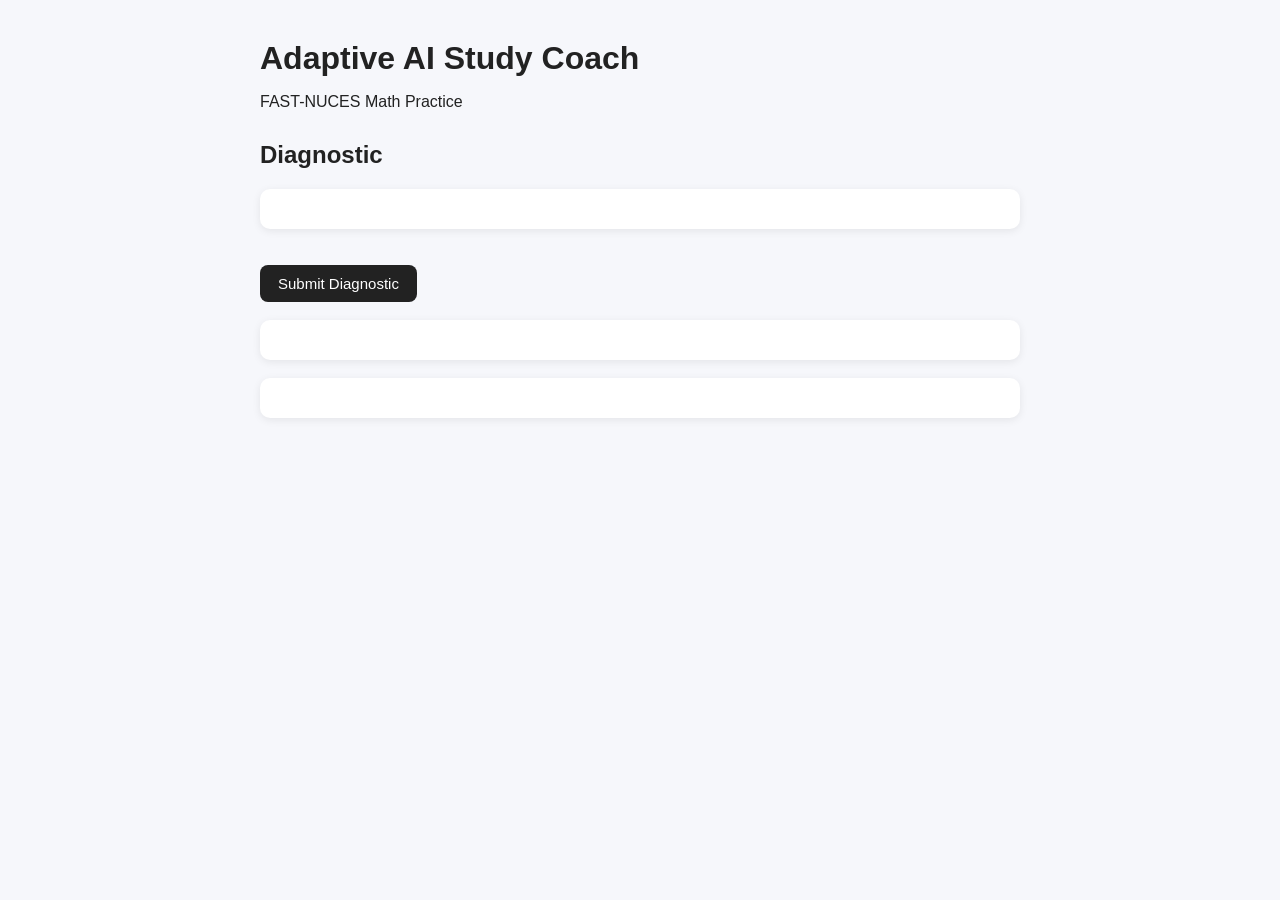
==== app/static/index.html @ f9d4b1ea "feat: expand diagnostic and math question bank" ====
<!DOCTYPE html>
<html lang="en">
<head>
    <meta charset="UTF-8">
    <meta name="viewport" content="width=device-width, initial-scale=1.0">
    <title>Adaptive AI Study Coach</title>
<style>
    body {
        font-family: Arial, sans-serif;
        max-width: 760px;
        margin: 40px auto;
        padding: 0 20px;
        background: #f6f7fb;
        color: #222;
    }

    h1 {
        margin-bottom: 5px;
    }

    h2 {
        margin-top: 30px;
    }

    form > div,
    #report,
    #practice {
        background: white;
        padding: 20px;
        margin: 18px 0;
        border-radius: 10px;
        box-shadow: 0 2px 8px rgba(0, 0, 0, 0.08);
    }

    label {
        display: block;
        padding: 6px 0;
        cursor: pointer;
    }

    button {
        padding: 10px 18px;
        border: none;
        border-radius: 8px;
        cursor: pointer;
        font-size: 15px;
        background: #222;
        color: white;
    }

    button:hover {
        opacity: 0.85;
    }

    #practice-feedback {
        font-weight: bold;
        margin-top: 15px;
    }
</style>
</head>
<body>
    <h1>Adaptive AI Study Coach</h1>
    <p>FAST-NUCES Math Practice</p>

    <h2>Diagnostic</h2>

    <form id="diagnostic-form">
    <div id="diagnostic-questions"></div>

    <br>
    <button type="submit">Submit Diagnostic</button>
    </form>

    <div id="report"></div>
<div id="practice"></div>

<script>
    const questionsBox = document.getElementById("diagnostic-questions");
    let diagnosticQuestions = [];
    const form = document.getElementById("diagnostic-form");
    const reportBox = document.getElementById("report");
    const practiceBox = document.getElementById("practice");

    let agentState = null;
    async function loadDiagnosticQuestions() {
    const response = await fetch("/diagnostic/questions");
    const data = await response.json();

    diagnosticQuestions = data.questions;

    questionsBox.innerHTML = diagnosticQuestions.map((question, index) => {
        const optionsHtml = question.options.map((option) => `
            <label>
                <input
                    type="radio"
                    name="${question.id}"
                    value="${option}"
                >
                ${option}
            </label>
        `).join("");

        return `
            <div>
                <p><strong>${index + 1}. ${question.question}</strong></p>
                ${optionsHtml}
            </div>
        `;
    }).join("");
}
    loadDiagnosticQuestions();
    form.addEventListener("submit", async (event) => {
        event.preventDefault();

        const questionIds = diagnosticQuestions.map(
        (question) => question.id
        );

        const answers = questionIds.map((id) => {
            const selected = document.querySelector(
                `input[name="${id}"]:checked`
            );

            return {
                question_id: id,
                selected_answer: selected ? selected.value : null
            };
        });

        const diagnosticResponse = await fetch("/diagnostic/submit", {
            method: "POST",
            headers: {
                "Content-Type": "application/json"
            },
            body: JSON.stringify({ answers })
        });

        const diagnosticData = await diagnosticResponse.json();

        const agentResponse = await fetch("/agent/start", {
            method: "POST",
            headers: {
                "Content-Type": "application/json"
            },
            body: JSON.stringify({
                diagnostic_results: diagnosticData.results,
                weak_topics: [],
                current_topic: null,
                attempts_on_topic: 0,
                status: "diagnosing"
            })
        });

        const agentData = await agentResponse.json();

        agentState = agentData.state;

        if (agentState.status === "complete") {
            reportBox.innerHTML = `
                <h2>Diagnostic Report</h2>
                <p>No weak topics detected.</p>
            `;
            practiceBox.innerHTML = "";
            return;
        }

        reportBox.innerHTML = `
            <h2>Diagnostic Report</h2>
            <p><strong>Weak topics:</strong> ${agentState.weak_topics.join(", ")}</p>
            <p><strong>Current focus:</strong> ${agentState.current_topic}</p>
        `;

        showPracticeQuestion(agentData.practice_question);
    });


    function showPracticeQuestion(question) {
        if (!question) {
            practiceBox.innerHTML = "<p>No practice question available.</p>";
            return;
        }

        const optionsHtml = question.options.map((option) => `
            <label>
                <input type="radio" name="practice_answer" value="${option}">
                ${option}
            </label><br>
        `).join("");

        practiceBox.innerHTML = `
            <h2>Targeted Practice</h2>
            <p>${question.question}</p>

            ${optionsHtml}

            <br>
            <button id="submit-practice">Submit Practice Answer</button>

            <p id="practice-feedback"></p>
        `;

        document
            .getElementById("submit-practice")
            .addEventListener("click", () => {
                submitPracticeAnswer(question);
            });
    }


    async function submitPracticeAnswer(question) {
        const selected = document.querySelector(
            'input[name="practice_answer"]:checked'
        );

        if (!selected) {
            document.getElementById("practice-feedback").textContent =
                "Please select an answer.";
            return;
        }

        const isCorrect = selected.value === question.correct_answer;

        const response = await fetch(
            `/agent/advance?is_correct=${isCorrect}`,
            {
                method: "POST",
                headers: {
                    "Content-Type": "application/json"
                },
                body: JSON.stringify(agentState)
            }
        );

        const data = await response.json();

        agentState = data.state;

        if (isCorrect) {
            document.getElementById("practice-feedback").textContent =
                "Correct!";
        } else {
            document.getElementById("practice-feedback").textContent =
                `Incorrect. Correct answer: ${question.correct_answer}`;
        }

        setTimeout(() => {
            if (agentState.status === "complete") {
                reportBox.innerHTML = `
                    <h2>Study Complete</h2>
                    <p>You completed all detected weak topics.</p>
                `;
                practiceBox.innerHTML = "";
                return;
            }

            reportBox.innerHTML = `
                <h2>Progress</h2>
                <p><strong>Remaining weak topics:</strong>
                    ${agentState.weak_topics.join(", ")}
                </p>
                <p><strong>Current focus:</strong>
                    ${agentState.current_topic}
                </p>
            `;

            showPracticeQuestion(data.practice_question);
        }, 1800);
    }
</script>
</body>
</html>
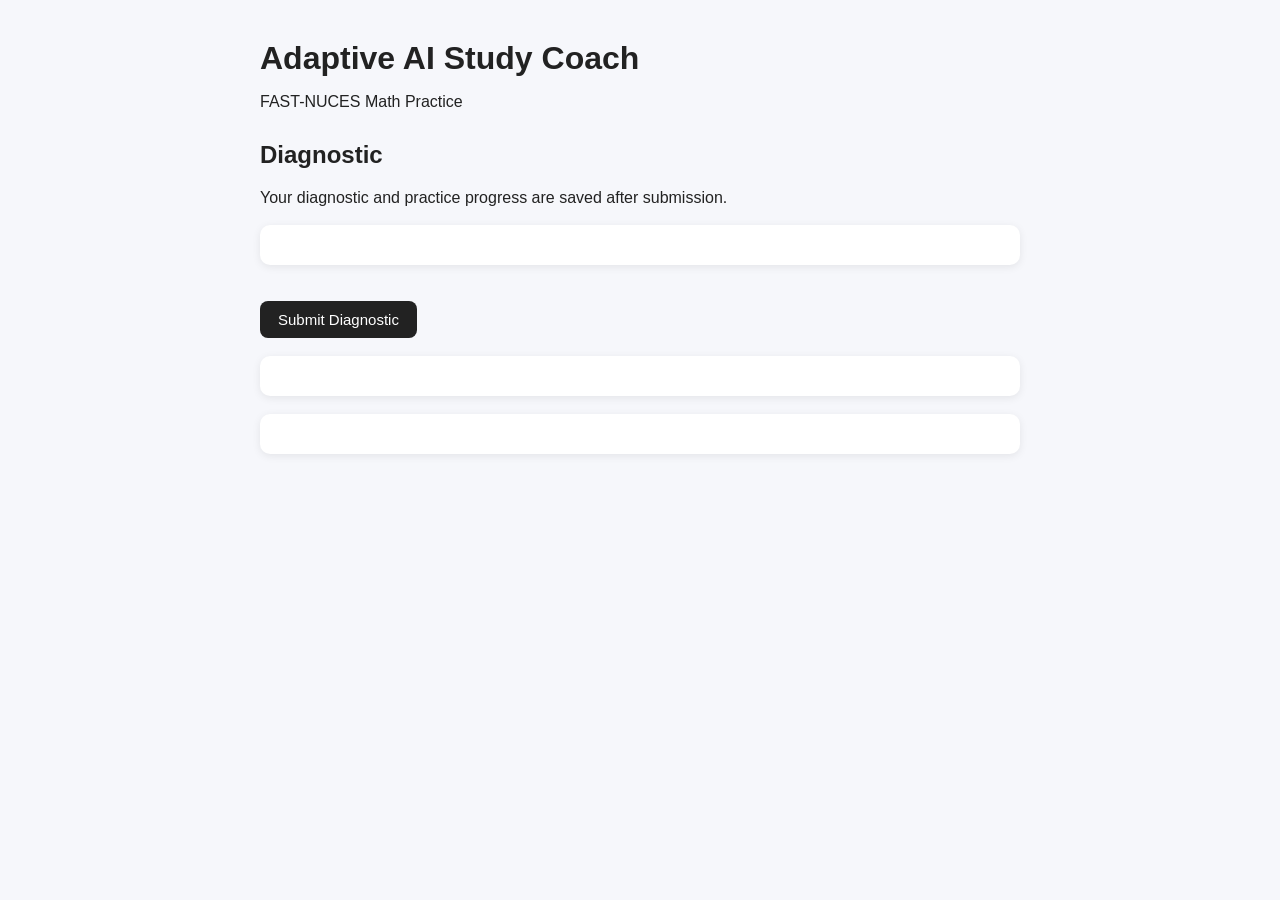
==== commit 25e541ca: "feat: save study progress with resumable sessions and server-side grading" ====
--- a/app/static/index.html
+++ b/app/static/index.html
@@ -48,6 +48,8 @@
         color: white;
     }
 
+    button:disabled { opacity: 0.55; cursor: wait; }
+
     button:hover {
         opacity: 0.85;
     }
@@ -62,7 +64,13 @@
     <h1>Adaptive AI Study Coach</h1>
     <p>FAST-NUCES Math Practice</p>
 
-    <h2>Diagnostic</h2>
+    <p id="save-status" role="status" aria-live="polite"></p>
+    <div id="resume-controls" hidden>
+        <button id="resume-session" type="button">Resume saved practice</button>
+        <button id="new-session" type="button">Start new diagnostic</button>
+    </div>
+    <h2 id="diagnostic-heading">Diagnostic</h2>
+    <p id="diagnostic-help">Your diagnostic and practice progress are saved after submission.</p>
 
     <form id="diagnostic-form">
     <div id="diagnostic-questions"></div>
@@ -74,198 +82,6 @@
     <div id="report"></div>
 <div id="practice"></div>
 
-<script>
-    const questionsBox = document.getElementById("diagnostic-questions");
-    let diagnosticQuestions = [];
-    const form = document.getElementById("diagnostic-form");
-    const reportBox = document.getElementById("report");
-    const practiceBox = document.getElementById("practice");
-
-    let agentState = null;
-    async function loadDiagnosticQuestions() {
-    const response = await fetch("/diagnostic/questions");
-    const data = await response.json();
-
-    diagnosticQuestions = data.questions;
-
-    questionsBox.innerHTML = diagnosticQuestions.map((question, index) => {
-        const optionsHtml = question.options.map((option) => `
-            <label>
-                <input
-                    type="radio"
-                    name="${question.id}"
-                    value="${option}"
-                >
-                ${option}
-            </label>
-        `).join("");
-
-        return `
-            <div>
-                <p><strong>${index + 1}. ${question.question}</strong></p>
-                ${optionsHtml}
-            </div>
-        `;
-    }).join("");
-}
-    loadDiagnosticQuestions();
-    form.addEventListener("submit", async (event) => {
-        event.preventDefault();
-
-        const questionIds = diagnosticQuestions.map(
-        (question) => question.id
-        );
-
-        const answers = questionIds.map((id) => {
-            const selected = document.querySelector(
-                `input[name="${id}"]:checked`
-            );
-
-            return {
-                question_id: id,
-                selected_answer: selected ? selected.value : null
-            };
-        });
-
-        const diagnosticResponse = await fetch("/diagnostic/submit", {
-            method: "POST",
-            headers: {
-                "Content-Type": "application/json"
-            },
-            body: JSON.stringify({ answers })
-        });
-
-        const diagnosticData = await diagnosticResponse.json();
-
-        const agentResponse = await fetch("/agent/start", {
-            method: "POST",
-            headers: {
-                "Content-Type": "application/json"
-            },
-            body: JSON.stringify({
-                diagnostic_results: diagnosticData.results,
-                weak_topics: [],
-                current_topic: null,
-                attempts_on_topic: 0,
-                status: "diagnosing"
-            })
-        });
-
-        const agentData = await agentResponse.json();
-
-        agentState = agentData.state;
-
-        if (agentState.status === "complete") {
-            reportBox.innerHTML = `
-                <h2>Diagnostic Report</h2>
-                <p>No weak topics detected.</p>
-            `;
-            practiceBox.innerHTML = "";
-            return;
-        }
-
-        reportBox.innerHTML = `
-            <h2>Diagnostic Report</h2>
-            <p><strong>Weak topics:</strong> ${agentState.weak_topics.join(", ")}</p>
-            <p><strong>Current focus:</strong> ${agentState.current_topic}</p>
-        `;
-
-        showPracticeQuestion(agentData.practice_question);
-    });
-
-
-    function showPracticeQuestion(question) {
-        if (!question) {
-            practiceBox.innerHTML = "<p>No practice question available.</p>";
-            return;
-        }
-
-        const optionsHtml = question.options.map((option) => `
-            <label>
-                <input type="radio" name="practice_answer" value="${option}">
-                ${option}
-            </label><br>
-        `).join("");
-
-        practiceBox.innerHTML = `
-            <h2>Targeted Practice</h2>
-            <p>${question.question}</p>
-
-            ${optionsHtml}
-
-            <br>
-            <button id="submit-practice">Submit Practice Answer</button>
-
-            <p id="practice-feedback"></p>
-        `;
-
-        document
-            .getElementById("submit-practice")
-            .addEventListener("click", () => {
-                submitPracticeAnswer(question);
-            });
-    }
-
-
-    async function submitPracticeAnswer(question) {
-        const selected = document.querySelector(
-            'input[name="practice_answer"]:checked'
-        );
-
-        if (!selected) {
-            document.getElementById("practice-feedback").textContent =
-                "Please select an answer.";
-            return;
-        }
-
-        const isCorrect = selected.value === question.correct_answer;
-
-        const response = await fetch(
-            `/agent/advance?is_correct=${isCorrect}`,
-            {
-                method: "POST",
-                headers: {
-                    "Content-Type": "application/json"
-                },
-                body: JSON.stringify(agentState)
-            }
-        );
-
-        const data = await response.json();
-
-        agentState = data.state;
-
-        if (isCorrect) {
-            document.getElementById("practice-feedback").textContent =
-                "Correct!";
-        } else {
-            document.getElementById("practice-feedback").textContent =
-                `Incorrect. Correct answer: ${question.correct_answer}`;
-        }
-
-        setTimeout(() => {
-            if (agentState.status === "complete") {
-                reportBox.innerHTML = `
-                    <h2>Study Complete</h2>
-                    <p>You completed all detected weak topics.</p>
-                `;
-                practiceBox.innerHTML = "";
-                return;
-            }
-
-            reportBox.innerHTML = `
-                <h2>Progress</h2>
-                <p><strong>Remaining weak topics:</strong>
-                    ${agentState.weak_topics.join(", ")}
-                </p>
-                <p><strong>Current focus:</strong>
-                    ${agentState.current_topic}
-                </p>
-            `;
-
-            showPracticeQuestion(data.practice_question);
-        }, 1800);
-    }
-</script>
+<script src="/static/app.js" defer></script>
 </body>
 </html>
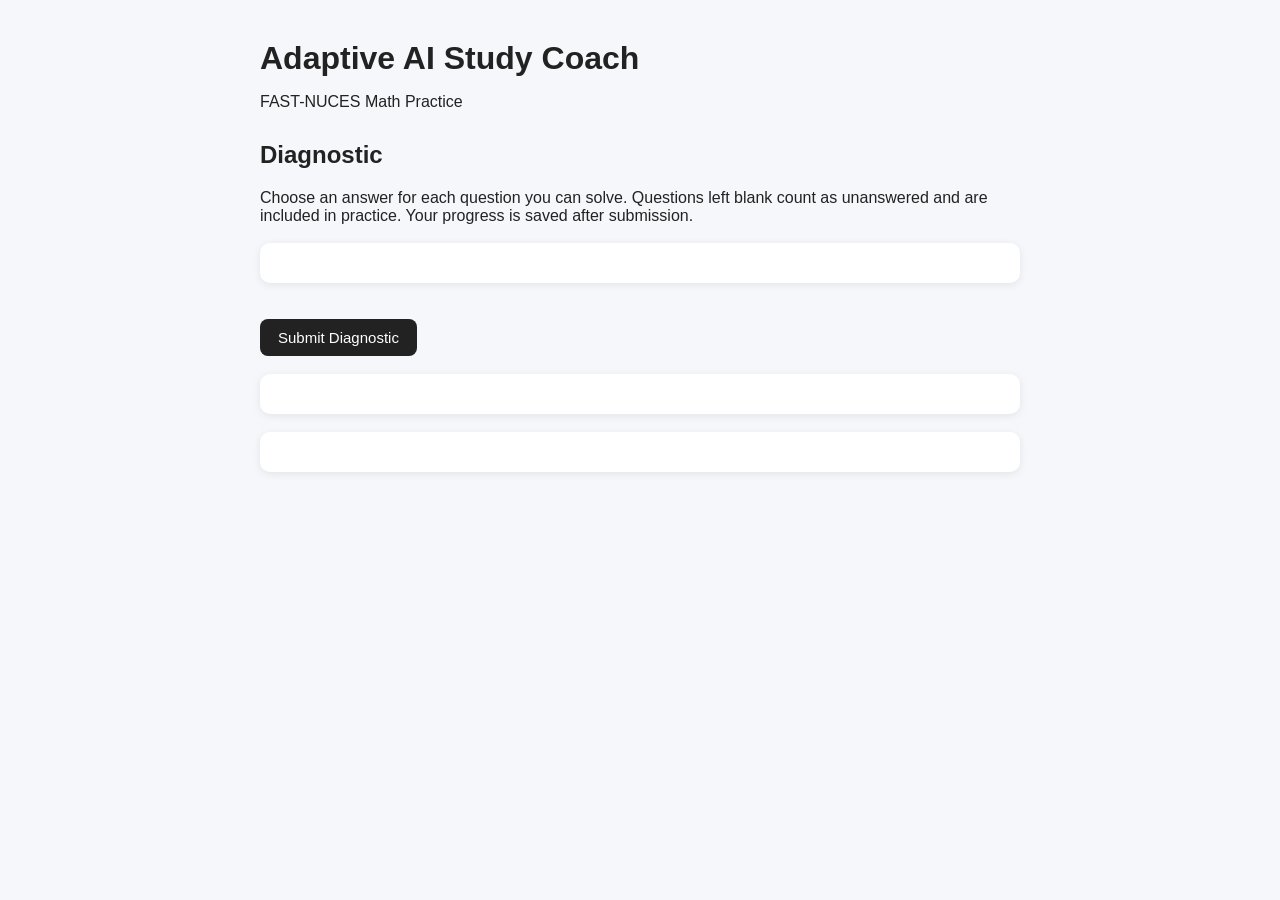
==== commit 517854fa: "feat: add saved diagnostic results and topic breakdown" ====
--- a/app/static/index.html
+++ b/app/static/index.html
@@ -48,6 +48,16 @@
         color: white;
     }
 
+    table { width: 100%; border-collapse: collapse; margin-top: 12px; font-size: 0.9rem; }
+    th, td { padding: 8px 4px; border-bottom: 1px solid #ddd; text-align: left; }
+    caption { text-align: left; margin-bottom: 8px; }
+    summary { cursor: pointer; padding: 8px 0; font-weight: bold; }
+    @media (max-width: 480px) {
+        body { padding: 0 12px; }
+        #report { padding: 12px; }
+        th, td { padding: 8px 2px; font-size: 0.8rem; overflow-wrap: anywhere; }
+    }
+
     button:disabled { opacity: 0.55; cursor: wait; }
 
     button:hover {
@@ -70,7 +80,7 @@
         <button id="new-session" type="button">Start new diagnostic</button>
     </div>
     <h2 id="diagnostic-heading">Diagnostic</h2>
-    <p id="diagnostic-help">Your diagnostic and practice progress are saved after submission.</p>
+    <p id="diagnostic-help">Choose an answer for each question you can solve. Questions left blank count as unanswered and are included in practice. Your progress is saved after submission.</p>
 
     <form id="diagnostic-form">
     <div id="diagnostic-questions"></div>
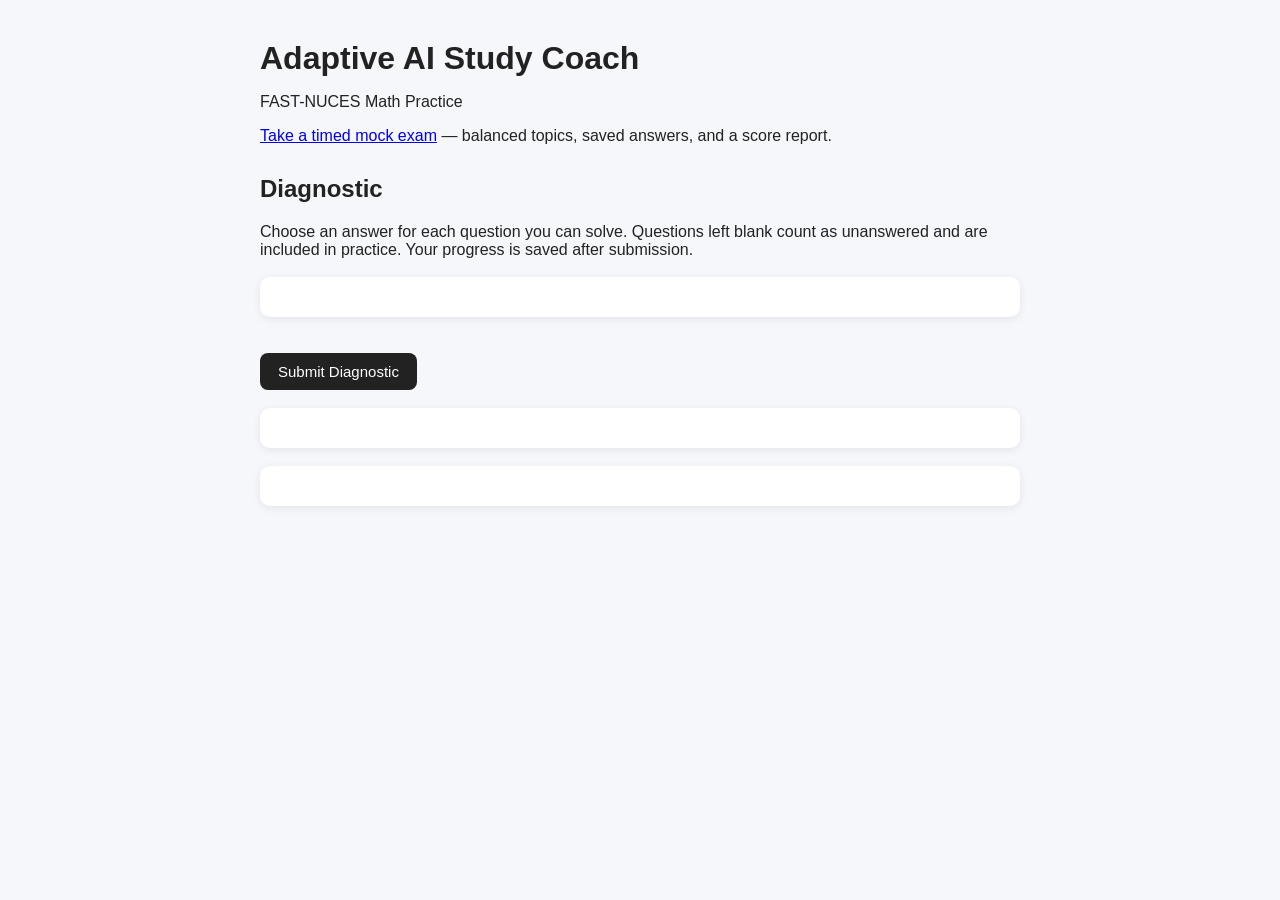
==== commit 84e79110: "feat: add timed mock exams with saved answers and score reports" ====
--- a/app/static/index.html
+++ b/app/static/index.html
@@ -58,6 +58,10 @@
         th, td { padding: 8px 2px; font-size: 0.8rem; overflow-wrap: anywhere; }
     }
 
+    select { max-width: 100%; padding: 8px; font: inherit; }
+    .history-entry { border-top: 1px solid #ddd; padding: 6px 0; }
+    .history-entry p { overflow-wrap: anywhere; }
+
     button:disabled { opacity: 0.55; cursor: wait; }
 
     button:hover {
@@ -73,6 +77,7 @@
 <body>
     <h1>Adaptive AI Study Coach</h1>
     <p>FAST-NUCES Math Practice</p>
+    <p><a href="/exam">Take a timed mock exam</a> — balanced topics, saved answers, and a score report.</p>
 
     <p id="save-status" role="status" aria-live="polite"></p>
     <div id="resume-controls" hidden>
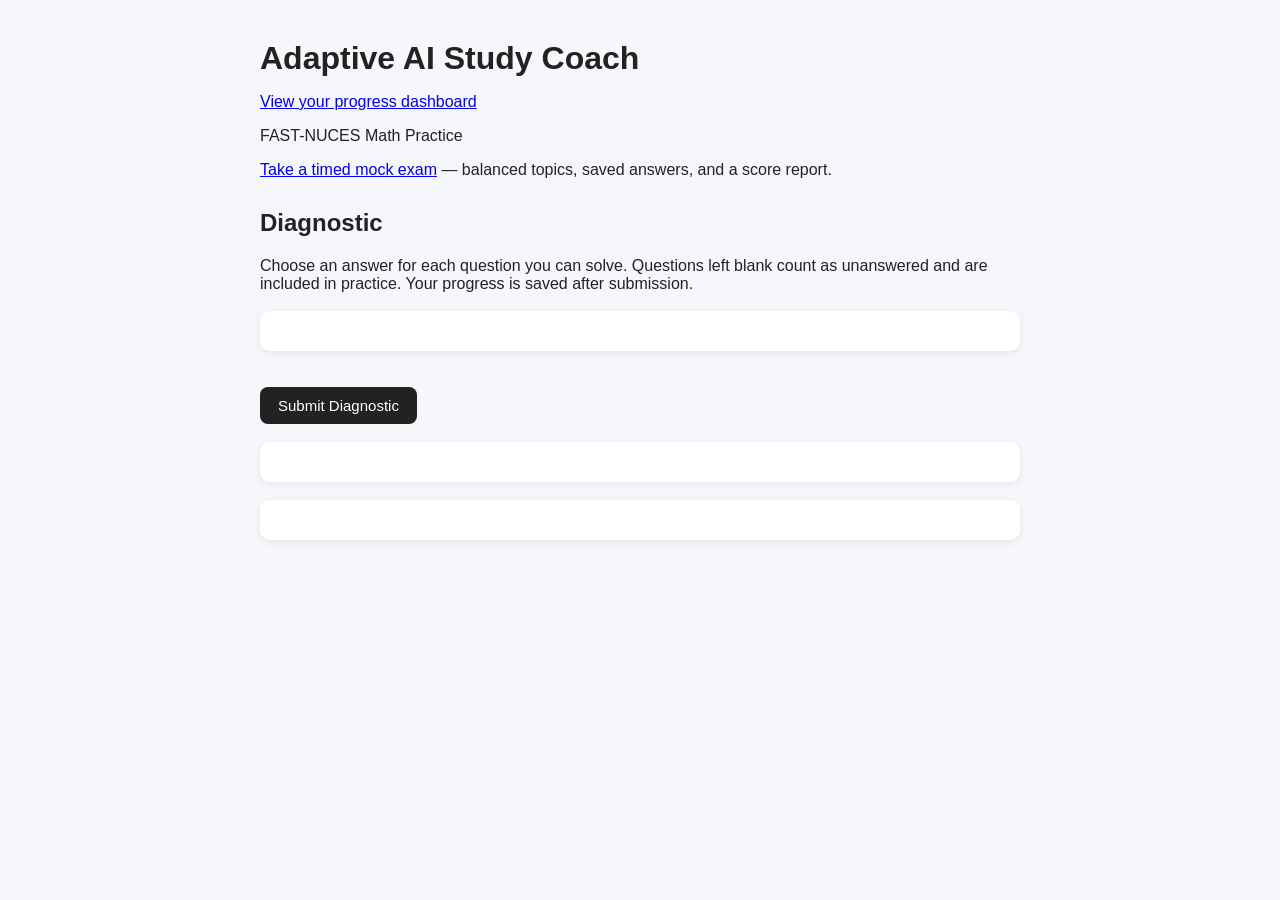
==== commit a4cebaa4: "feat: add progress dashboard and resumable session history" ====
--- a/app/static/index.html
+++ b/app/static/index.html
@@ -76,6 +76,7 @@
 </head>
 <body>
     <h1>Adaptive AI Study Coach</h1>
+    <p><a href="/dashboard">View your progress dashboard</a></p>
     <p>FAST-NUCES Math Practice</p>
     <p><a href="/exam">Take a timed mock exam</a> — balanced topics, saved answers, and a score report.</p>
 
@@ -97,6 +98,7 @@
     <div id="report"></div>
 <div id="practice"></div>
 
+<script src="/static/session-library.js" defer></script>
 <script src="/static/app.js" defer></script>
 </body>
 </html>
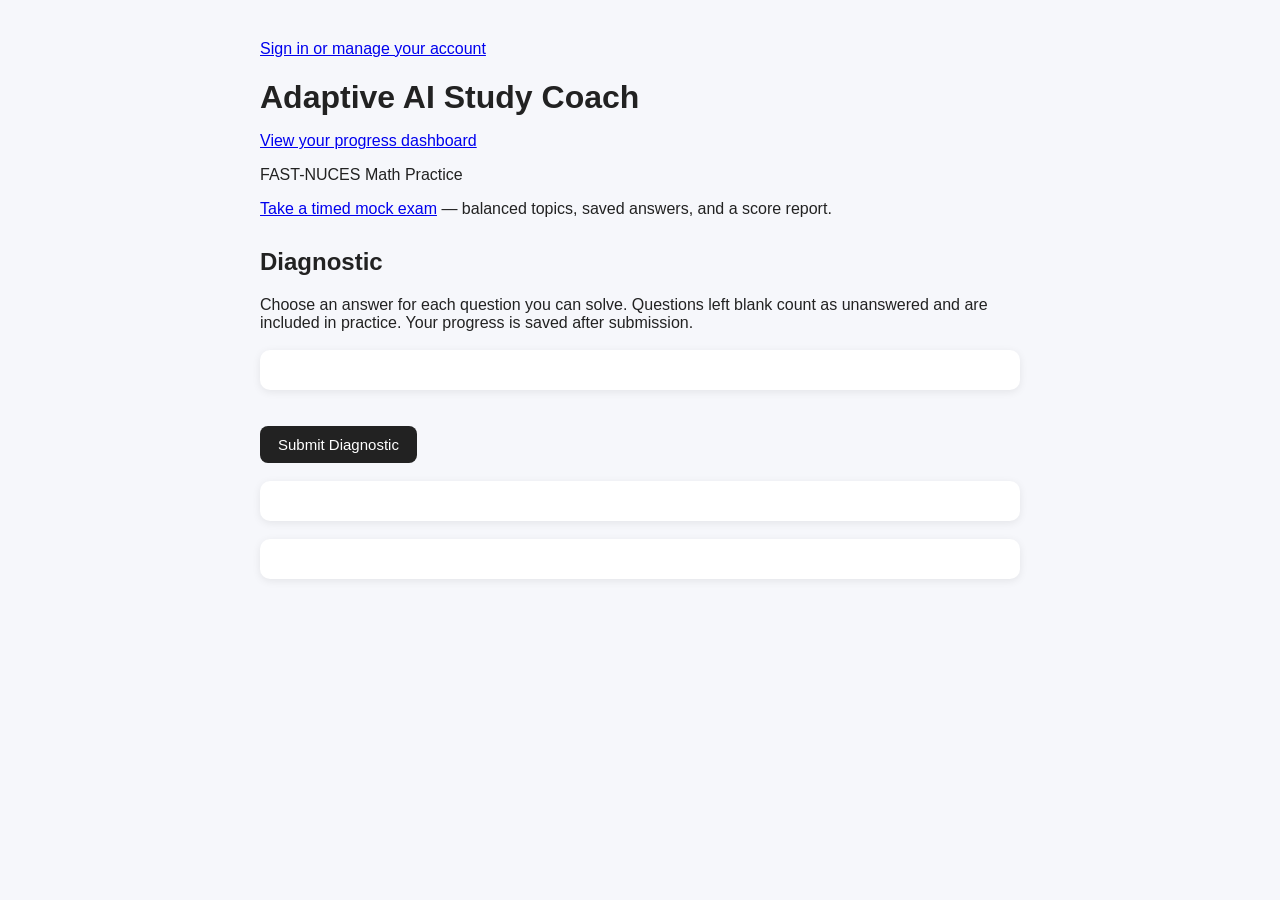
==== commit b1f99f4d: "feat: add accounts and cross-device progress with session ownership" ====
--- a/app/static/index.html
+++ b/app/static/index.html
@@ -75,6 +75,7 @@
 </style>
 </head>
 <body>
+<p><a href="/account">Sign in or manage your account</a></p>
     <h1>Adaptive AI Study Coach</h1>
     <p><a href="/dashboard">View your progress dashboard</a></p>
     <p>FAST-NUCES Math Practice</p>
